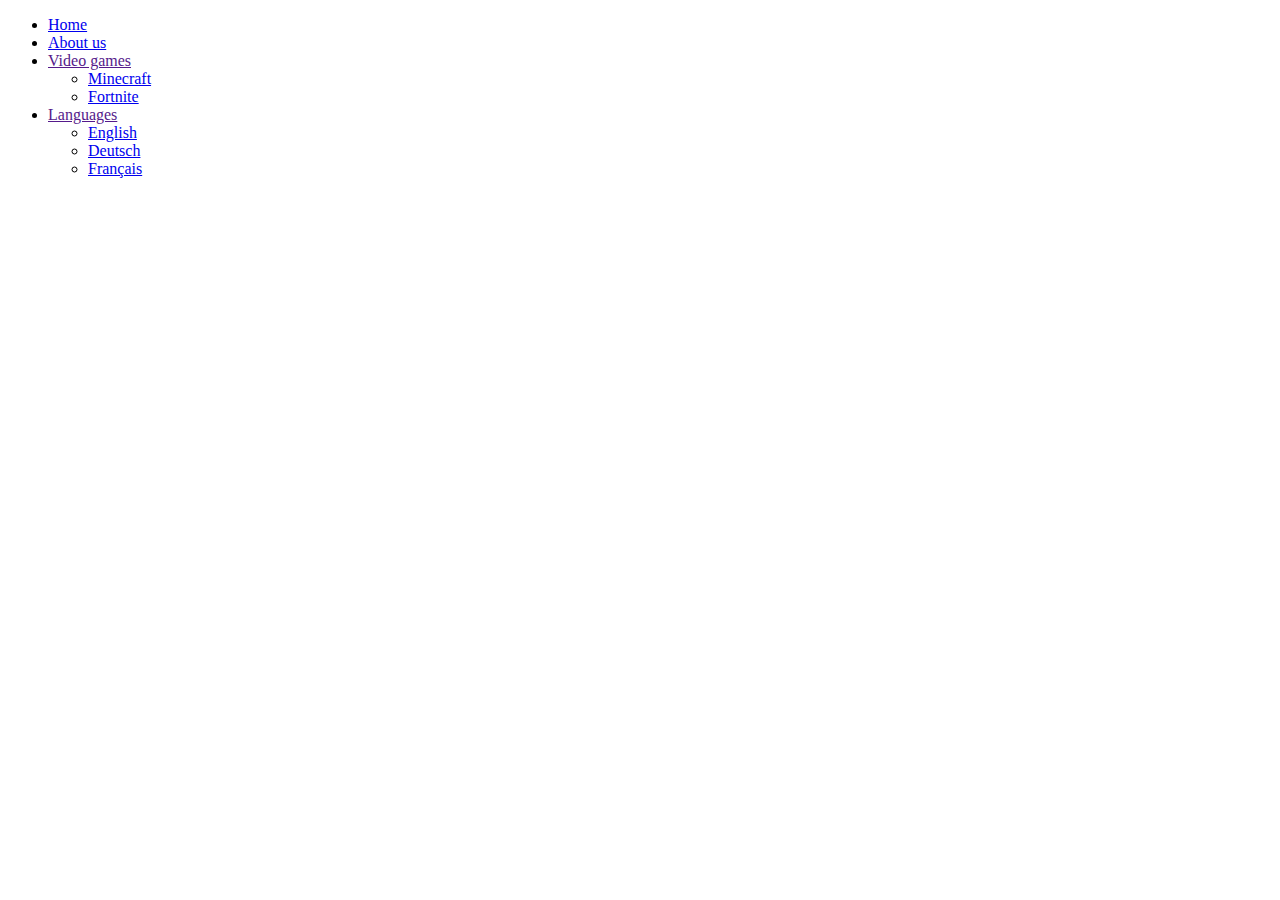
==== index.html @ b191eecc "0.1.5" ====
<!DOCTYPE html>
<html lang="en">
<head>
    <meta charset="UTF-8">
    <meta name="viewport" content="width=device-width, initial-scale=1.0">
    <title>Home</title>
</head>
<body>
    
</body>
<script>
    location.href="\en/home.html"
</script>
</html>
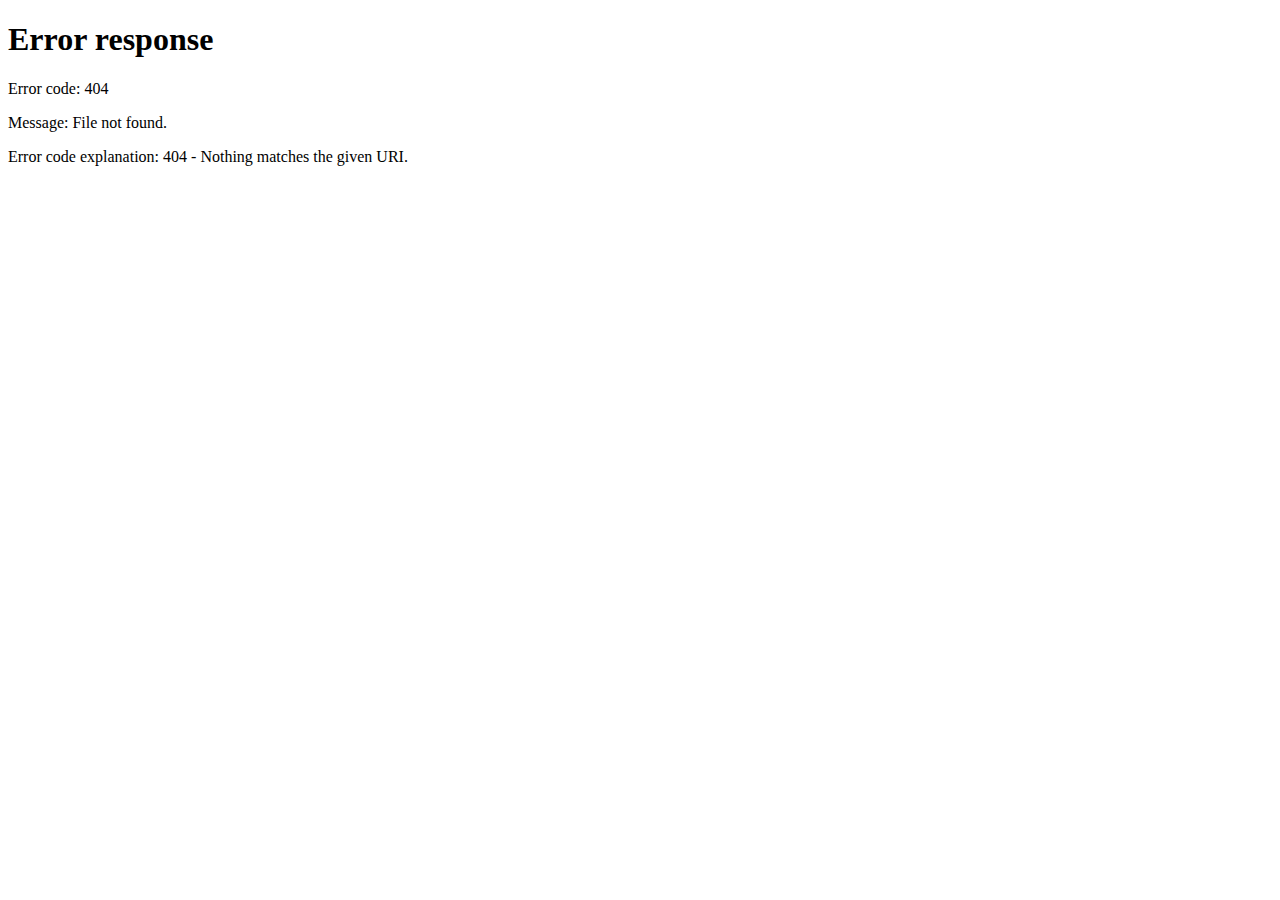
==== commit 15ba3e06: "0.1.6" ====
--- a/index.html
+++ b/index.html
@@ -9,6 +9,6 @@
     
 </body>
 <script>
-    location.href="\en/home.html"
+    location.href="\lud/en/home.html"
 </script>
 </html>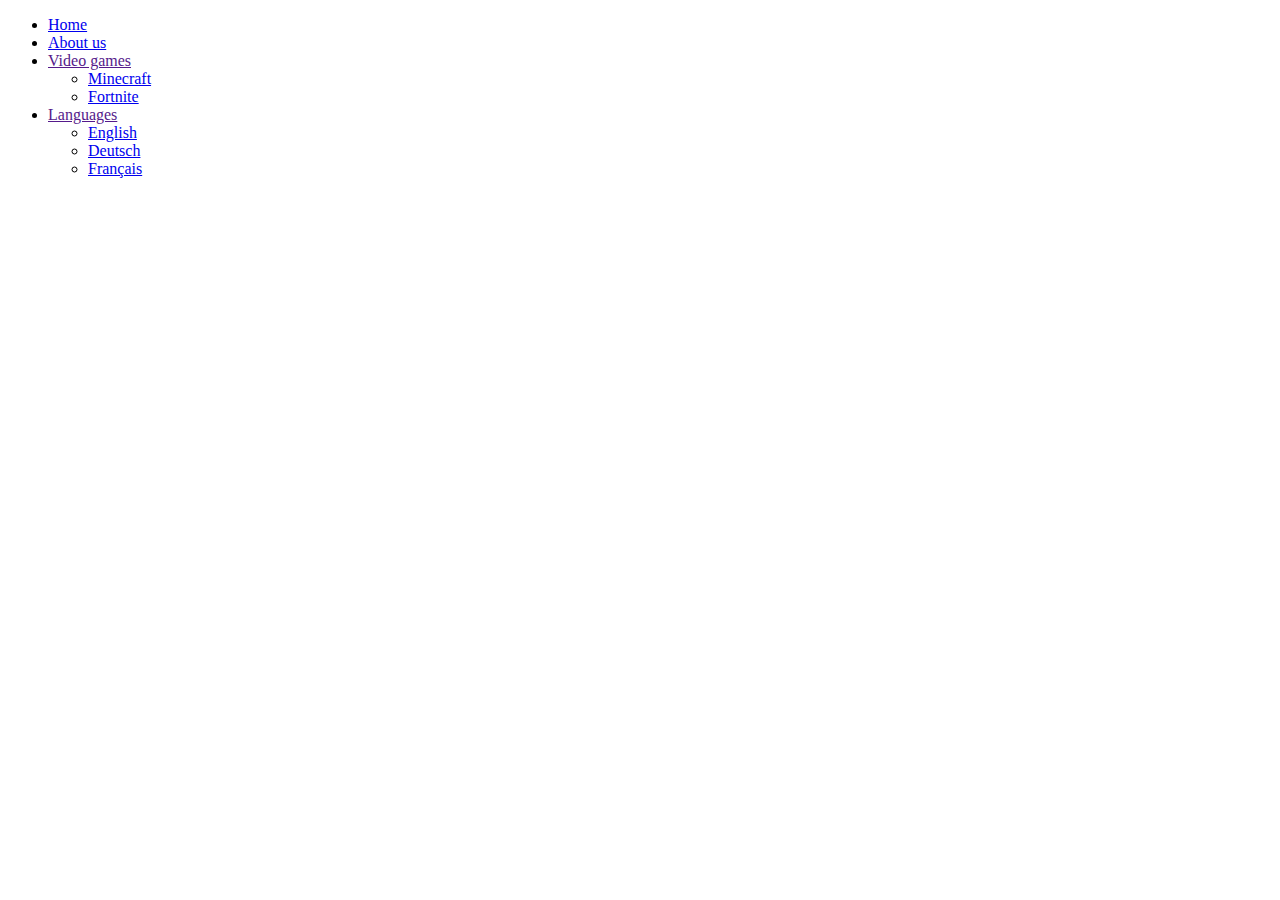
==== commit ae74d945: "0.1.7" ====
--- a/index.html
+++ b/index.html
@@ -9,6 +9,6 @@
     
 </body>
 <script>
-    location.href="\lud/en/home.html"
+    location.href="\en/home.html"
 </script>
 </html>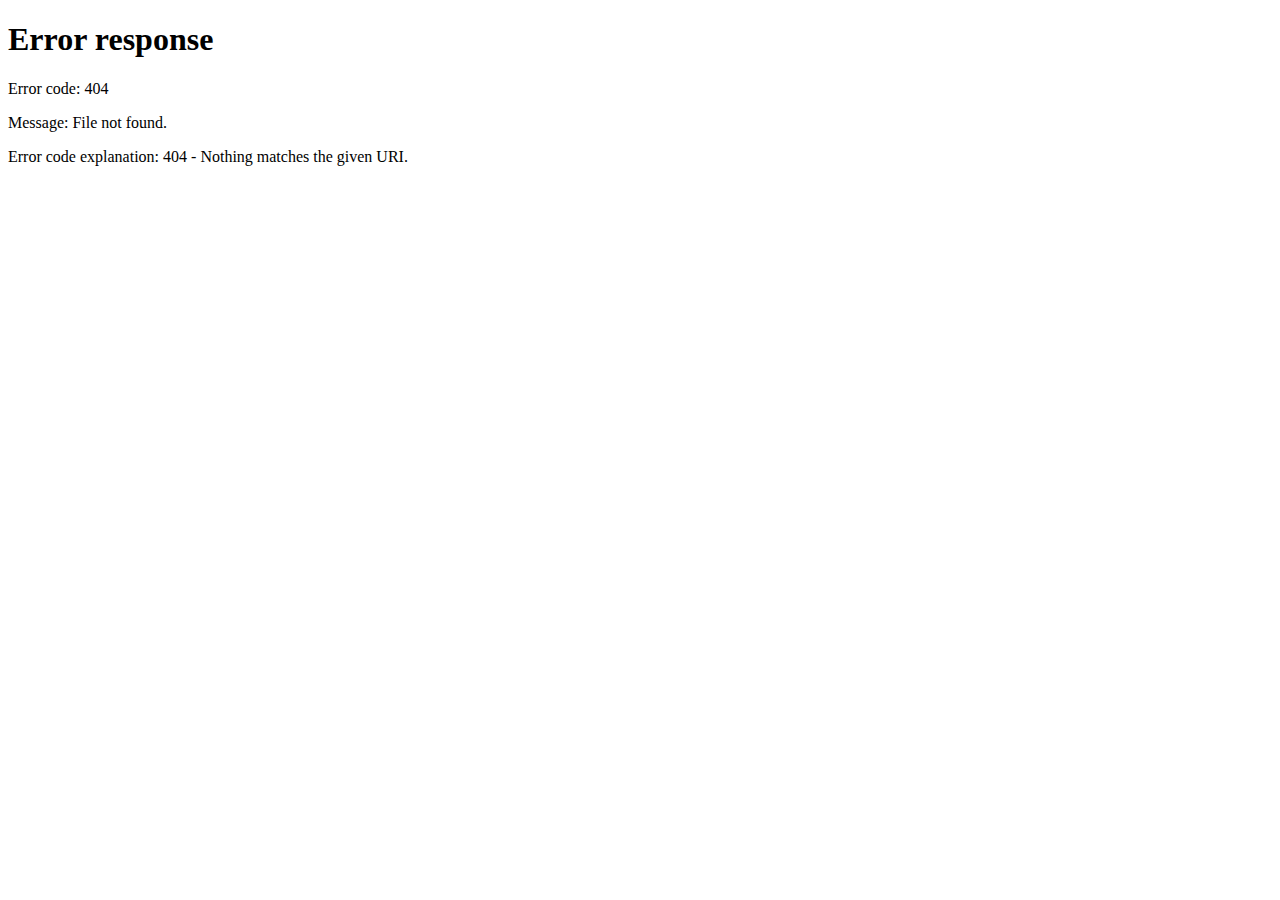
==== commit 13d74fb3: "0.1.9" ====
--- a/index.html
+++ b/index.html
@@ -9,6 +9,6 @@
     
 </body>
 <script>
-    location.href="\en/home.html"
+    location.href="/lud/en/home.html"
 </script>
 </html>